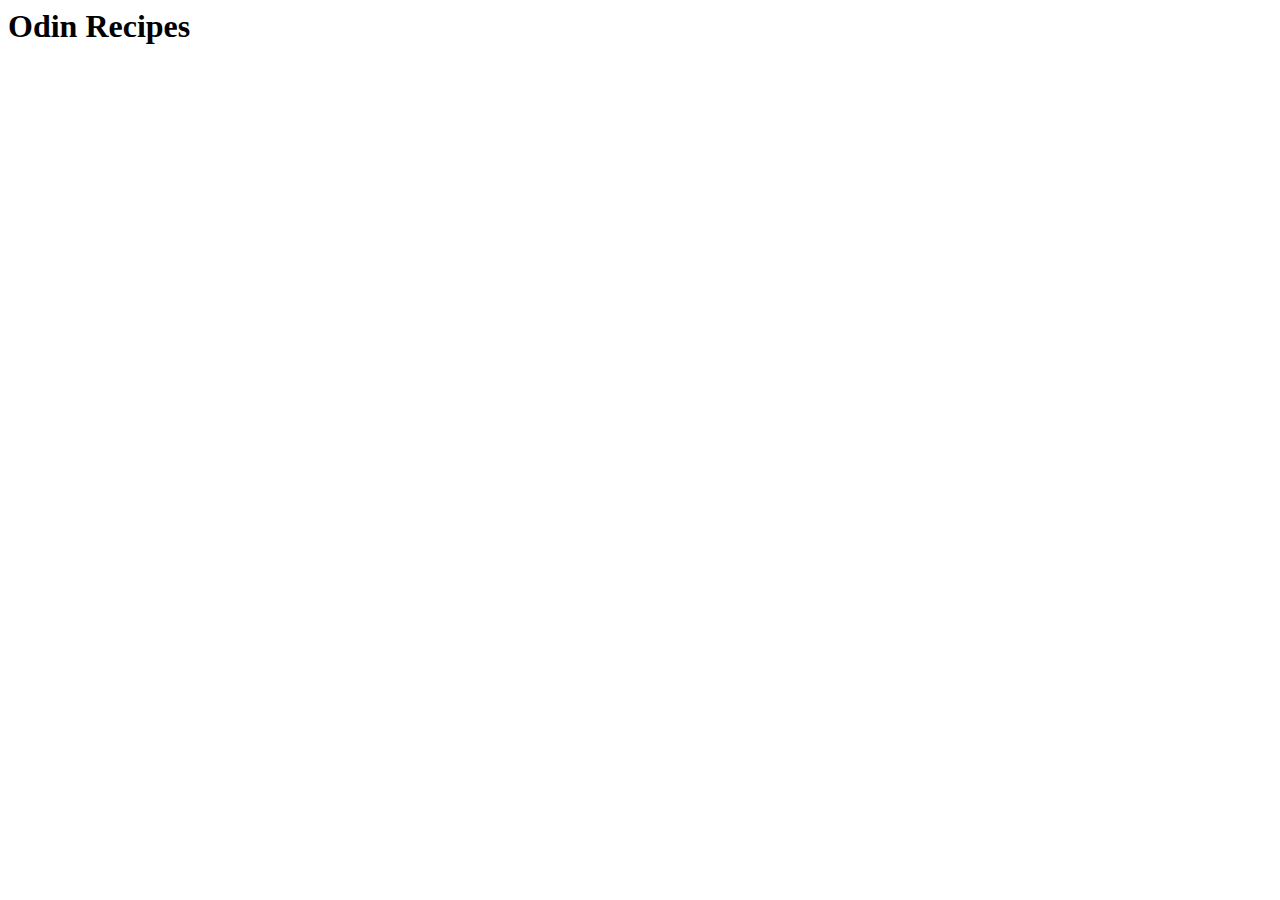
==== index.html @ 600ef8e9 "Added main html structure" ====
<html lang="en">
<head>
    <meta charset="UTF-8">
    <meta http-equiv="X-UA-Compatible" content="IE=edge">
    <meta name="viewport" content="width=device-width, initial-scale=1.0">
    <title>Recipes</title>
</head>
<body>
    <h1>Odin Recipes</h1>
</body>
</html>
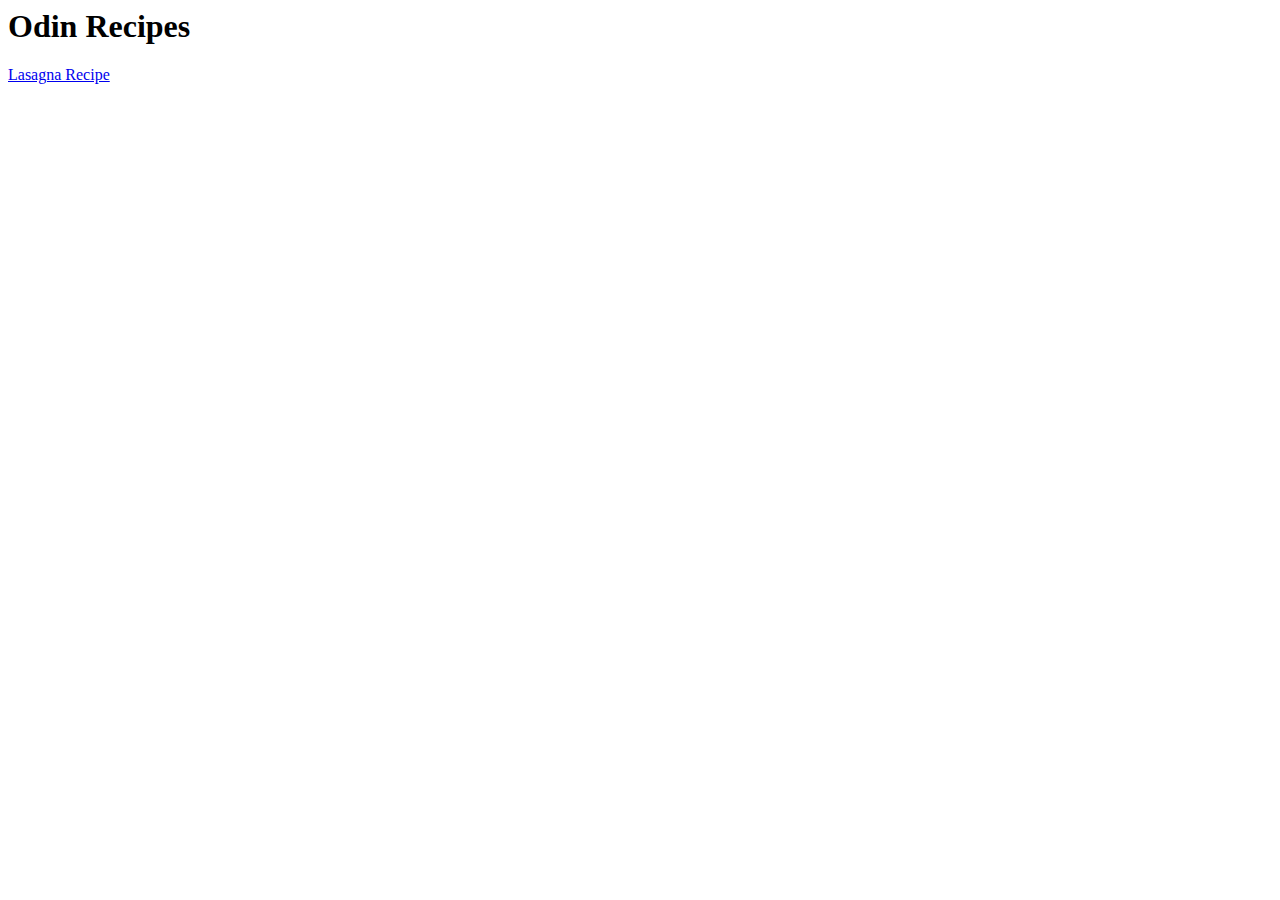
==== commit 44726eba: "Added lasagna recipe link" ====
--- a/index.html
+++ b/index.html
@@ -7,5 +7,6 @@
 </head>
 <body>
     <h1>Odin Recipes</h1>
+    <a href="./lasagna.html">Lasagna Recipe</a>
 </body>
 </html>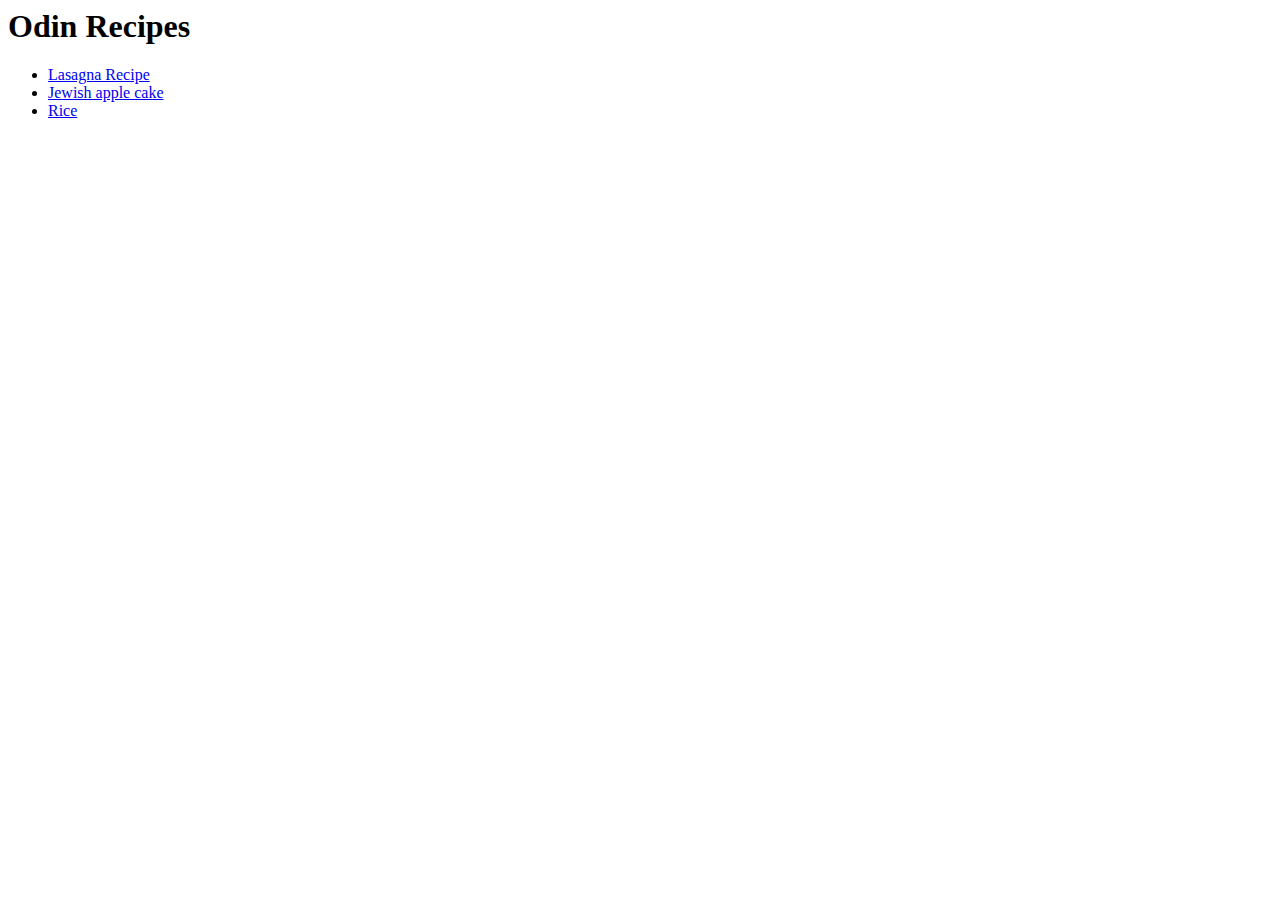
==== commit f0b828b1: "Added few more recips" ====
--- a/index.html
+++ b/index.html
@@ -7,6 +7,11 @@
 </head>
 <body>
     <h1>Odin Recipes</h1>
-    <a href="./lasagna.html">Lasagna Recipe</a>
+    <ul>
+        <li>    <a href="./lasagna.html">Lasagna Recipe</a>
+        </li>
+        <li><a href="./cake.html">Jewish apple cake</a></li>
+        <li><a href="./rice.html">Rice</a></li>
+    </ul>
 </body>
 </html>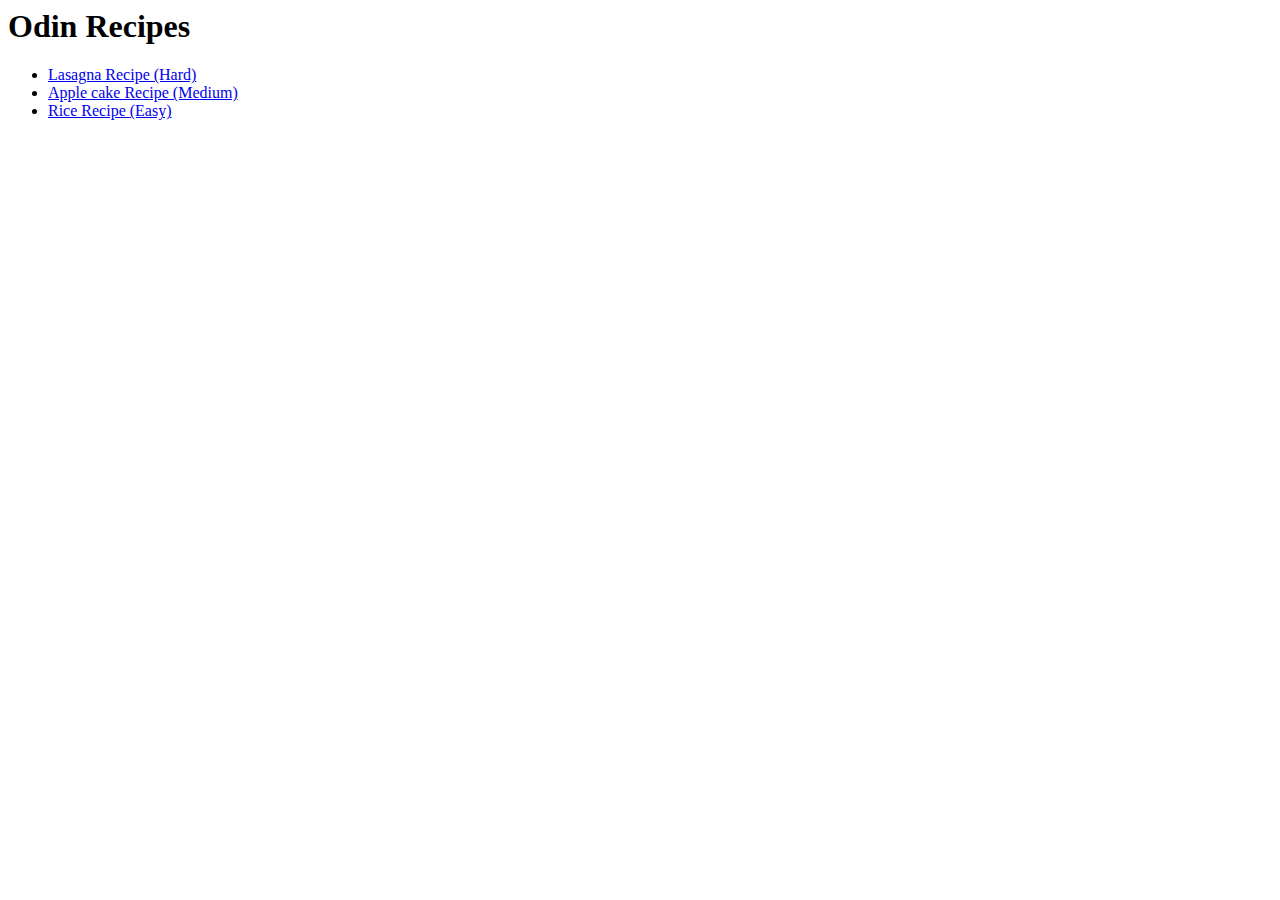
==== commit b0c2697c: "Update" ====
--- a/index.html
+++ b/index.html
@@ -4,14 +4,17 @@
     <meta http-equiv="X-UA-Compatible" content="IE=edge">
     <meta name="viewport" content="width=device-width, initial-scale=1.0">
     <title>Recipes</title>
+    <link rel="stylesheet" href="./style.css">
 </head>
 <body>
+    <div class="main">
     <h1>Odin Recipes</h1>
     <ul>
-        <li>    <a href="./lasagna.html">Lasagna Recipe</a>
+        <li>    <a href="./recipe-pages/lasagna.html">Lasagna Recipe (Hard)</a>
         </li>
-        <li><a href="./cake.html">Jewish apple cake</a></li>
-        <li><a href="./rice.html">Rice</a></li>
+        <li><a href="./recipe-pages/cake.html">Apple cake Recipe (Medium)</a></li>
+        <li><a href="./recip-pages/rice.html">Rice Recipe (Easy)</a></li>
     </ul>
+    </div>
 </body>
-</html>+</html>
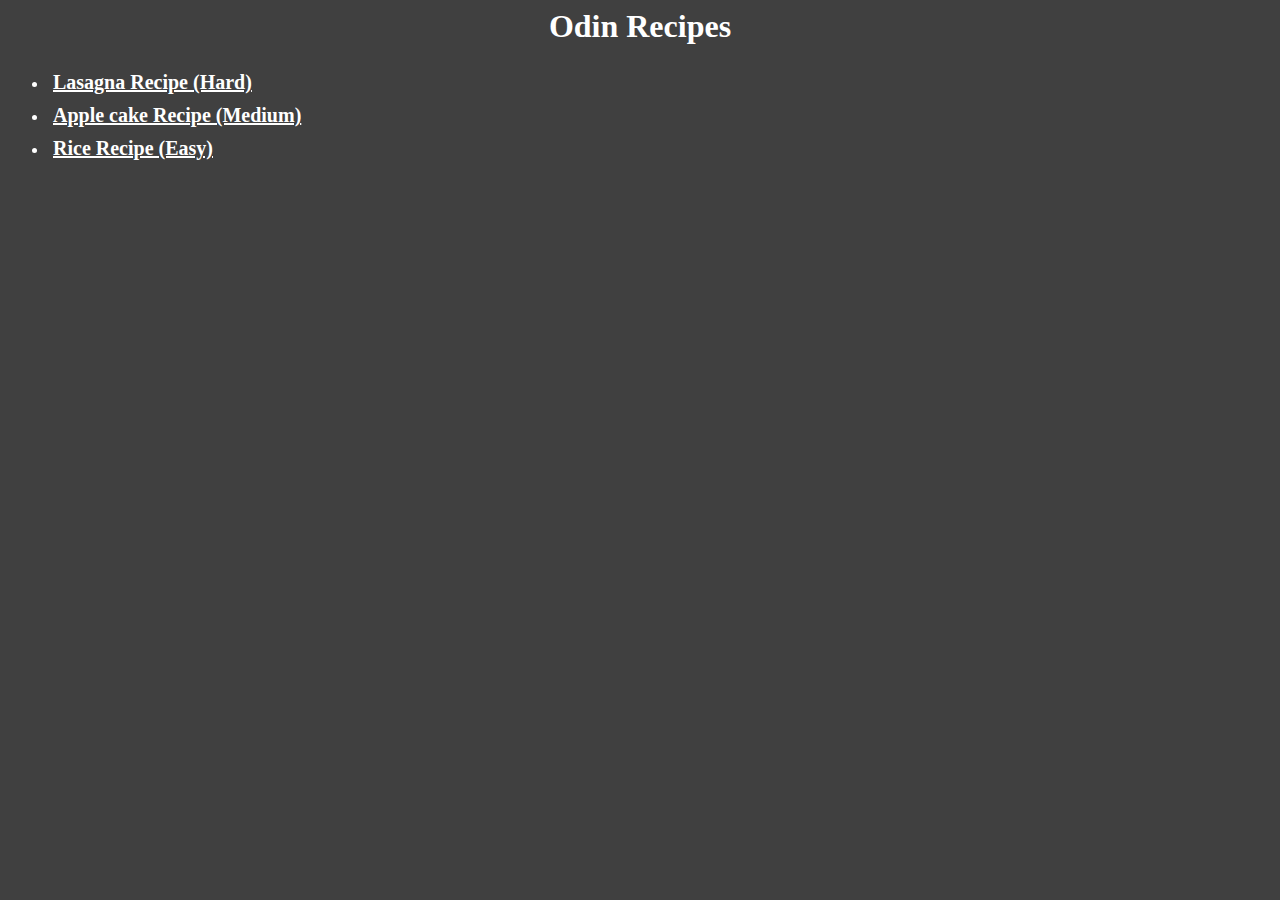
==== commit 90bc23b9: "Update" ====
--- a/index.html
+++ b/index.html
@@ -4,17 +4,15 @@
     <meta http-equiv="X-UA-Compatible" content="IE=edge">
     <meta name="viewport" content="width=device-width, initial-scale=1.0">
     <title>Recipes</title>
-    <link rel="stylesheet" href="./style.css">
+    <link rel="stylesheet" href="./styles/style.css">
 </head>
 <body>
-    <div class="main">
     <h1>Odin Recipes</h1>
     <ul>
-        <li>    <a href="./recipe-pages/lasagna.html">Lasagna Recipe (Hard)</a>
+        <li>    <a href="./lasagna.html">Lasagna Recipe (Hard)</a>
         </li>
-        <li><a href="./recipe-pages/cake.html">Apple cake Recipe (Medium)</a></li>
-        <li><a href="./recip-pages/rice.html">Rice Recipe (Easy)</a></li>
+        <li><a href="./cake.html">Apple cake Recipe (Medium)</a></li>
+        <li><a href="./rice.html">Rice Recipe (Easy)</a></li>
     </ul>
-    </div>
 </body>
 </html>
--- a/styles/style.css
+++ b/styles/style.css
@@ -0,0 +1,21 @@
+
+body {
+    background-color: #404040;
+    color: white;
+    
+}
+
+h1 {
+    text-align: center;
+}
+
+
+a {
+    color: white;
+    font-weight: 600;
+    font-size:20px;
+}
+
+li {
+    padding: 5px;
+}